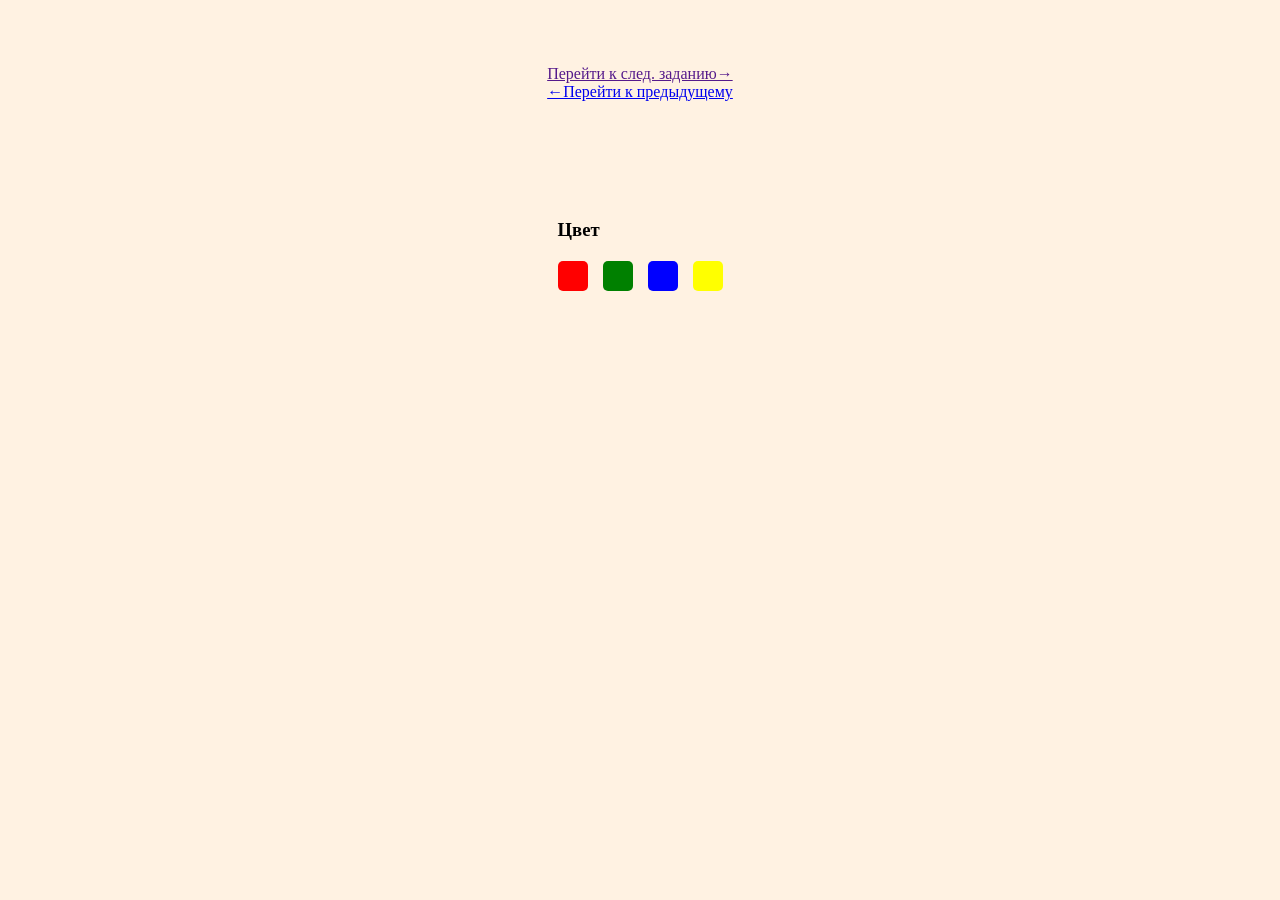
==== checkboxes.html @ 37877751 "start checkboxes" ====
<!DOCTYPE html>
<html lang="ru">
<head>
    <meta charset="UTF-8">
    <meta name="viewport" content="width=device-width, initial-scale=1.0">
    <title>Checkboxes</title>
    <link rel="stylesheet" href="css/style.css">

</head>
<body>
    <div class="container">
        <div class="pages-menu">
            <a href="">Перейти к след. заданию→</a><br>
            <a href="form-menu.html">←Перейти к предыдущему</a>
        </div><br>
        <div>
            <h3>Цвет</h3>
            <div class="filter-color">
                <div class="filter-color__item">
                    <input class="filter-color__checkbox" type="checkbox" name="color-red" id="color-red">
                    <label class="filter-color__label" for="color-red" aria-label="Красный цвет" style="background-color: red;"></label>
                </div>
                <div class="filter-color__item">
                    <input class="filter-color__checkbox" type="checkbox" name="color-green" id="color-green">
                    <label class="filter-color__label" for="color-green" aria-label="Зелёный цвет" style="background-color: green;"></label>
                </div>
                <div class="filter-color__item">
                    <input class="filter-color__checkbox" type="checkbox" name="color-blue" id="color-blue">
                    <label class="filter-color__label" for="color-blue" aria-label="Синий цвет" style="background-color: blue;"></label>
                </div>
                <div class="filter-color__item">
                    <input class="filter-color__checkbox" type="checkbox" name="color-yellow" id="color-yellow">
                    <label class="filter-color__label" for="color-yellow" aria-label="Желтый цвет" style="background-color: yellow;"></label>
                </div>
            </div>
        </div>
    </div>
</body>
</html>
---- css/style.css ----
*,
*::after,
*::before{
    margin: 0;
    padding: 0;
    box-sizing: border-box;
}
html{
    background-color: rgb(255, 242, 226);
}
/* .container {
    display: grid;
    grid-template-columns: repeat(2, 1fr);
    max-width: 1200px;
    margin: 50px auto;
    padding: 15px;
    justify-items: center;
} */
 .container{
    display: flex;
    flex-direction: column;
    justify-content: center;
    align-items: center;
    margin: 50px auto;
    padding: 15px;
    max-width: 1200px;
 }
.pages-menu{
    margin-bottom: 100px;
}
.div-text {
    border: 1px solid gray;
    width: 200px;
}
.div-submit {
    width: 80px;
    height: 20px;
    display: flex;
    align-items: center;
    justify-content: center;
    background-color: lightgray;
    border: 2px solid gray;
    cursor: pointer;
    transition: all 0.3s ease;
}
.div-submit:hover, .div-submit:focus{
    border-color: rgb(68, 68, 68);
    background-color: rgb(243, 243, 243);
}

.input-submit{
    background-color: lavender;
    border: 2px darkblue solid;
    transition: all 0.3s ease;
}
.input-submit:hover, .input-submit:focus{
    background-color: rgb(245, 245, 253);
    border-color: rgb(0, 0, 56);
}
.formNeform{
    display: flex;
    flex-direction: row;
}
.fnf{
    margin: 10px;
}

/* ---------------------------form-menu.html----------------------------- */
.form__item{
    margin: 10px 0;
}
.form__label{
    color: darkblue;
}

.form__field{
    margin-top: 10px;
    border: 1px solid darkblue;
    padding: 10px;
    border-radius: 7px;
    color: darkblue;
    background-color: lavender;
    transition: outline 0.3s, outline-offset 0.3s, background-color 0.3s;
}
.form__field:hover, 
.form__field:focus{
    outline: 1px solid rgba(91, 91, 173, 0.459);
    outline-offset: 3px;
    background-color: rgb(188, 188, 216);
}
.form__field:disabled{
    border: 1px solid rgb(73, 73, 73);
    background-color: rgba(173, 173, 173, 0.5);
}
.form__field:disabled:hover,
.form__field:disabled:focus{
    outline: none;
}

.form__btn{
    background-color: darkblue;
    color: white;
    padding: 10px 20px;
    border: none;
    border-radius: 10px;
    transition: all 0.3s;
}
.form__btn:hover,
.form__btn:focus{
    background-color: rgb(190, 190, 255);
    color: darkblue;
    outline: 1px solid rgba(91, 91, 173, 0.459);
}
.form__btn:disabled{
    color:rgb(73, 73, 73);
    background-color: rgba(173, 173, 173, 0.5);
}
.form__btn:disabled:hover,
.form__btn:disabled:focus{
    outline: none;
}
/* .form__field:user-valid{
    border: 1px solid green;
    background-color: rgb(169, 207, 169);
}
.form__field:user-invalid{
    border: 1px solid red;
    background-color: rgb(255, 168, 168);
}
.form__item:has(.form__field:user-invalid)::after{
    color: red;
    font-size: 15px;
    font-weight: bold;
    text-transform: uppercase;
    content: attr(data-error);
} */

.form__field.valid{
    border: 1px solid green;
    background-color: rgb(169, 207, 169);
}
.form__field.invalid{
    border: 1px solid red;
    background-color: rgb(255, 168, 168);
}
.form__field.invalid+.form__message-validate{
    color: red;
    font-size: 10px;
}
.form__message-validate{
    color: red;
    width: 200px;
    font-size: 10px;
}

/* ---------------------------checkboxes.html----------------------------- */
.filter-color{
    display: flex;
    gap: 15px;
    padding-top: 20px;
}
.filter-color__item{
    flex-shrink: 0;
}
.filter-color__checkbox{
    display: none;
}
.filter-color__label{
    display: inline-block;
    position: relative;
    width: 30px;
    height: 30px;
    border-radius: 5px;
    outline: gray 0px solid;
    outline-offset: 0px;
    transition: outline 0.2s, outline-offset 0.2s;
}
.filter-color__label:hover,
.filter-color__checkbox:focus{
    outline: gray 2px solid;
    outline-offset: 2px;
    cursor: pointer;
}
.filter-color__label:active{
    outline: black 2px solid;
    outline-offset: 1px;
}
.filter-color__checkbox:checked+.filter-color__label{
    outline: gray 2px solid;
    outline-offset: 3px;
}
.filter-color__label::after{
    content: "";
    transition: transform 0.2s;
}
.filter-color__checkbox:checked+.filter-color__label::after{
    content: "\F272";
    font-family: "bootstrap-icons";
    color: gray;
    transform: scale(2);
    position: absolute;
    inset: 0;
    display: flex;
    align-items: center;
    justify-content: center;
}
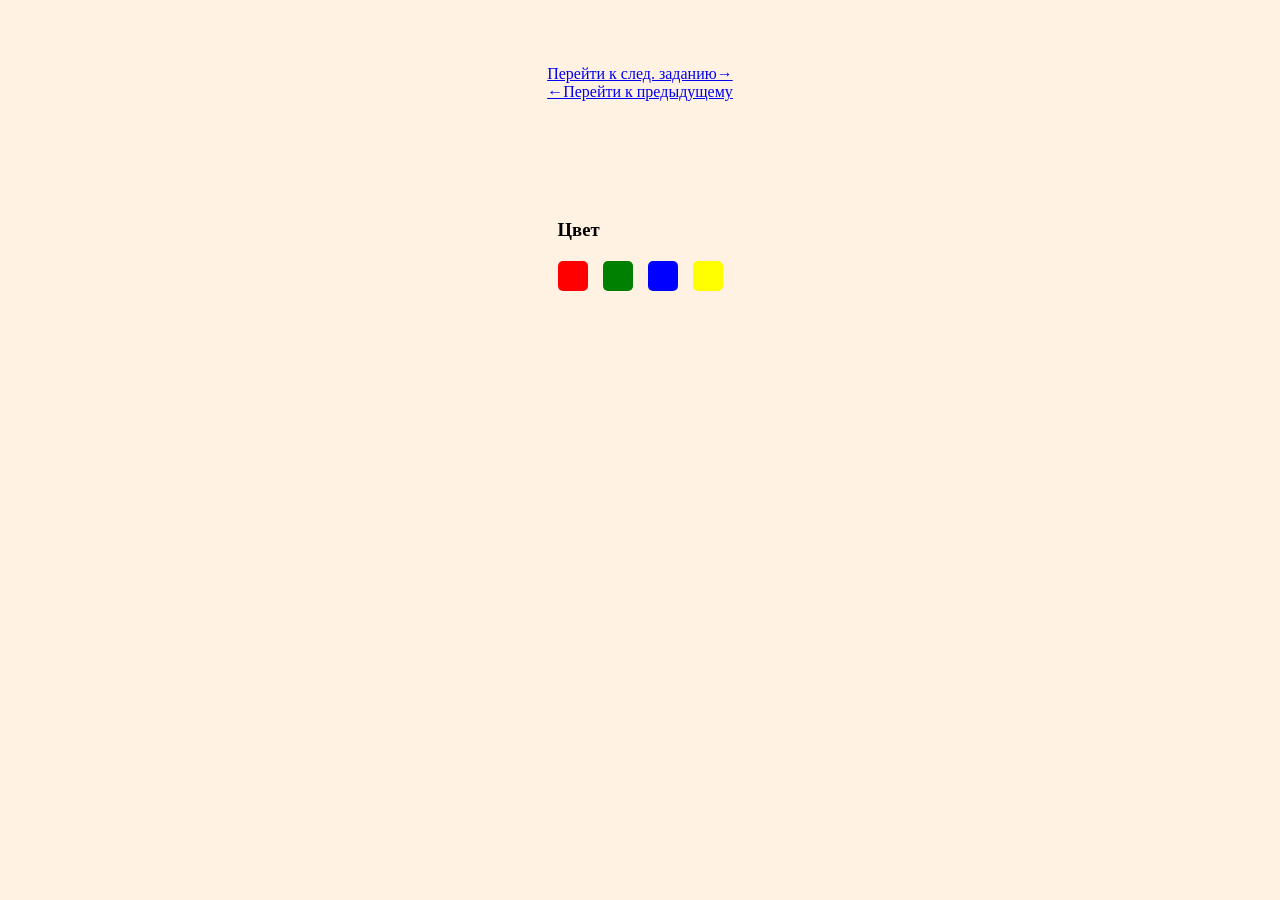
==== commit 64c1008c: "sdhf" ====
--- a/checkboxes.html
+++ b/checkboxes.html
@@ -5,12 +5,12 @@
     <meta name="viewport" content="width=device-width, initial-scale=1.0">
     <title>Checkboxes</title>
     <link rel="stylesheet" href="css/style.css">
-
+    <script defer src="js/checkboxes.js"></script>
 </head>
 <body>
     <div class="container">
         <div class="pages-menu">
-            <a href="">Перейти к след. заданию→</a><br>
+            <a href="radio-and-checkbox.html">Перейти к след. заданию→</a><br>
             <a href="form-menu.html">←Перейти к предыдущему</a>
         </div><br>
         <div>
@@ -18,19 +18,19 @@
             <div class="filter-color">
                 <div class="filter-color__item">
                     <input class="filter-color__checkbox" type="checkbox" name="color-red" id="color-red">
-                    <label class="filter-color__label" for="color-red" aria-label="Красный цвет" style="background-color: red;"></label>
+                    <label class="filter-color__label" for="color-red" id="color-red-label" aria-label="красный цвет" role="checkbox" aria-checked="false" style="background-color: red;" tabindex="0"></label>
                 </div>
                 <div class="filter-color__item">
                     <input class="filter-color__checkbox" type="checkbox" name="color-green" id="color-green">
-                    <label class="filter-color__label" for="color-green" aria-label="Зелёный цвет" style="background-color: green;"></label>
+                    <label class="filter-color__label" for="color-green" id="color-green-label" aria-label="зелёный цвет" role="checkbox" aria-checked="false" style="background-color: green;" tabindex="0"></label>
                 </div>
                 <div class="filter-color__item">
                     <input class="filter-color__checkbox" type="checkbox" name="color-blue" id="color-blue">
-                    <label class="filter-color__label" for="color-blue" aria-label="Синий цвет" style="background-color: blue;"></label>
+                    <label class="filter-color__label" for="color-blue" id="color-blue-label" aria-label="синий цвет" role="checkbox" aria-checked="false" style="background-color: blue;" tabindex="0"></label>
                 </div>
                 <div class="filter-color__item">
                     <input class="filter-color__checkbox" type="checkbox" name="color-yellow" id="color-yellow">
-                    <label class="filter-color__label" for="color-yellow" aria-label="Желтый цвет" style="background-color: yellow;"></label>
+                    <label class="filter-color__label" for="color-yellow" id="color-yellow-label" aria-label="желтый цвет" role="checkbox" aria-checked="false" style="background-color: yellow;" tabindex="0"></label>
                 </div>
             </div>
         </div>
